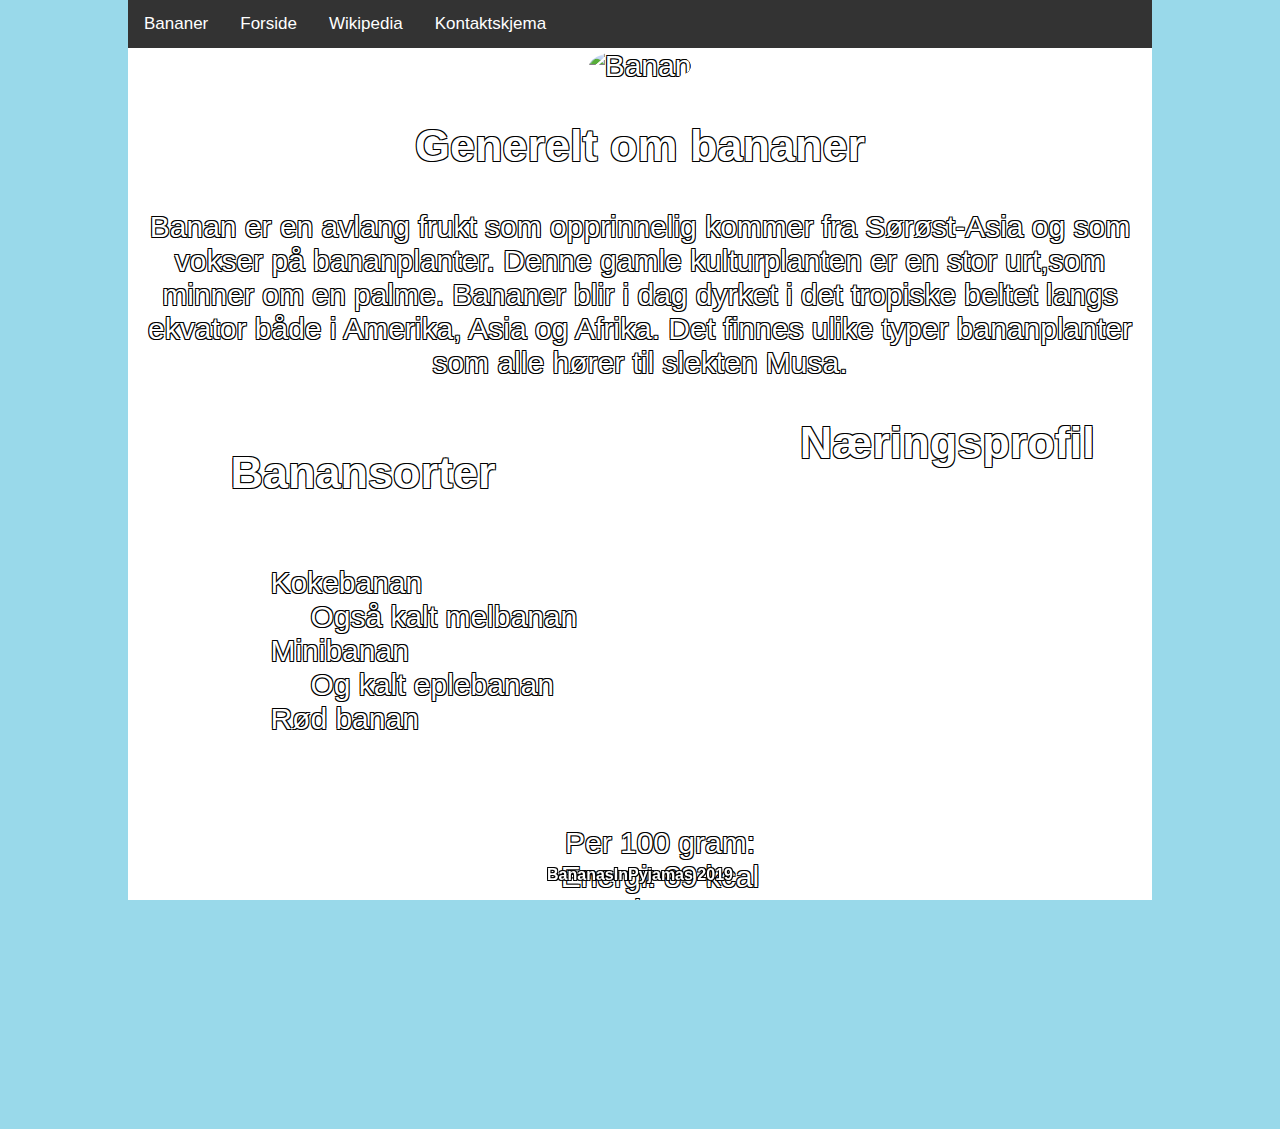
==== index.html @ 3ddd8c8c "Final commit v.1" ====
<!DOCTYPE html>
<html lang="en" xmlns="http://www.w3.org/1999/html">
<head>
    <meta charset="UTF-8"/>
    <meta http-equiv="X-UA-Compatible" content="IE=edge">
    <meta name="viewport" content="width=device-width, initial-scale=1">
    <link rel="stylesheet" type="text/css" media="screen" href="stilark.css">
    <link href="https://fonts.googleapis.com/css?family=Raleway" rel="stylesheet">
    <link rel="stylesheet" href="https://cdnjs.cloudflare.com/ajax/libs/font-awesome/4.7.0/css/font-awesome.min.css">
    <script src="main.js"></script>
    <title>Banan</title>
</head>

    <body>
    <section class="mainpage">
        <header>
            <nav class="TopNav" id="MyTopNav">
                <a href="#" id="logo">Bananer</a>
                <a href="index.html" class="active">Forside</a>
                <a href="https://no.wikipedia.org/wiki/Bananer">Wikipedia</a>
                <a href="kontaktskjema.html">Kontaktskjema</a>
                <a href="javascript:void(0);" class="icon" onclick="myFunction()">
                    <i class="fa fa-bars"></i>
                </a>
            </nav>
        </header>
        <article class="hovedinnhold">
            <img id="rounded-image" src="img/banan.gif" alt="Banan" height="180" width="200" />
            <section class="generelt">
            <h2 class="tittel">Generelt om bananer</h2>
            <p>Banan er en avlang frukt som opprinnelig kommer fra Sørøst-Asia og som vokser på bananplanter.
            Denne gamle kulturplanten er en stor urt,som minner om en palme.
            Bananer blir i dag dyrket i det tropiske beltet langs ekvator både i Amerika, Asia og Afrika.
            Det finnes ulike typer bananplanter som alle hører til slekten Musa.
            </p>
            </section>
            <div class="banansorter">
            <h2 class="tittel">Banansorter</h2>
            <p>
                <ol style="list-style-type: none; display: inline-block;">
                    <li>Kokebanan</li>
                        <ul>
                            <li>Også kalt melbanan</li>
                        </ul>
                    <li>Minibanan</li>
                        <ul>
                            <li>Og kalt eplebanan</li>
                        </ul>
                    <li>Rød banan</li>
                </ol>
            </p>
            </div>
            <div class="næringsinnhold">
            <h2>Næringsprofil</h2>
                <ul style="list-style-type: none; display: inline-block;">
                Per 100 gram:
                    <li>Energi: 89 kcal</li>
                    <li>Protein: 1,09 g</li>
                    <li>Karbohydrat: 22,84 g</li>
                        <ul>
                            <li>Hvorav sukkerarter: 12,23 g</li>
                        </ul>
                    <li>Fett: 0,33 g</li>
                    <li>Kostfiber: 2,6 g</li>
                    <li>Stivelse: 5,38 g</li>
                </ul>
            </div>
        </article>
        <footer class="footer_class">
            <p>BananasInPyjamas 2019</p>
        </footer>
    </section>
    </body>
</html>
---- stilark.css ----
html, body {
    background-color: #99D9EA;
    margin: 0;
    height: 100%;
    overflow: hidden;
}
em {
    font-weight: bold;
}
.mainpage {
    margin: auto;
    width: 80%;
    background-color: white;
    align-content: center;
    height: 1080px;
    font-family: 'Railway', sans-serif;

    background-image: url("img/bananas.jpg");
    background-size: cover;
    background-position: center;
    background-repeat: no-repeat;
}
footer {
    position: fixed;
    bottom: 0;
    width: 80%;
    color: white;
    font-weight: bold;
    text-align: center;
    text-shadow: -1px -1px 0 #000,
    1px -1px 0 #000,
    -1px 1px 0 #000,
    1px 1px 0 #000;
}
.hovedinnhold {
    padding-top: 1px;
    padding-bottom: 1px;
    text-align: center;
    font-size: 30px;
    color: white;
    text-shadow: -1px -1px 0 #000,
    1px -1px 0 #000,
    -1px 1px 0 #000,
    1px 1px 0 #000;
}
.generelt {

}

.banansorter{
    text-align: left;
    padding-left: 10%;
    float: left;
    width: 50%;
}
.næringsinnhold{
   right: 5%;
}
.hovedinnholdparagraf {
    position: absolute;
    width: 50%;
    margin: 0 auto;
}
#rounded-image {
    top: 10%;
    border-radius: 50%;

}
/* Navbar background */
.TopNav {
    background-color: #333;
    overflow: hidden;
}

/* Styling for the navbar */
.TopNav a {
    float: left;
    display: block;
    color: white;
    text-align: center;
    padding: 14px 16px;
    text-decoration: none;
    font-size: 17px;
}

/* Changes the color of the button upon hover */
.TopNav a:hover {
    background-color: white;
    color: black;
}

/* Removes the hover effect above to keep it a fake button.*/
.TopNav a#logo:hover {
    background-color: #333;
    color: white;
}

/* Hides the hamburger icon for the menu when the screen is wide enough for it not to be needed. */
.TopNav .icon {
    display: none;
}

/*
    Folds the navbar into just having the left-most (1st) button  when screen is less than 600px wide.
    Also enables the "hamburger" icon which contains the new navbar in a on-click menu.
*/
@media screen and (max-width: 825px) {
    .TopNav a:not(:first-child) {
        display: none;
    }
    .TopNav a.icon {
        float: right;
        display: block;
    }
    .TopNav.responsive {
        position: relative;
    }
    .TopNav.responsive a.icon {
        position: absolute;
        right: 0;
        top: 0;
    }
    .TopNav.responsive a {
        float: none;
        display: block;
        text-align: left;
    }
    #hovedsidetekst {
        display: none;
    }
}
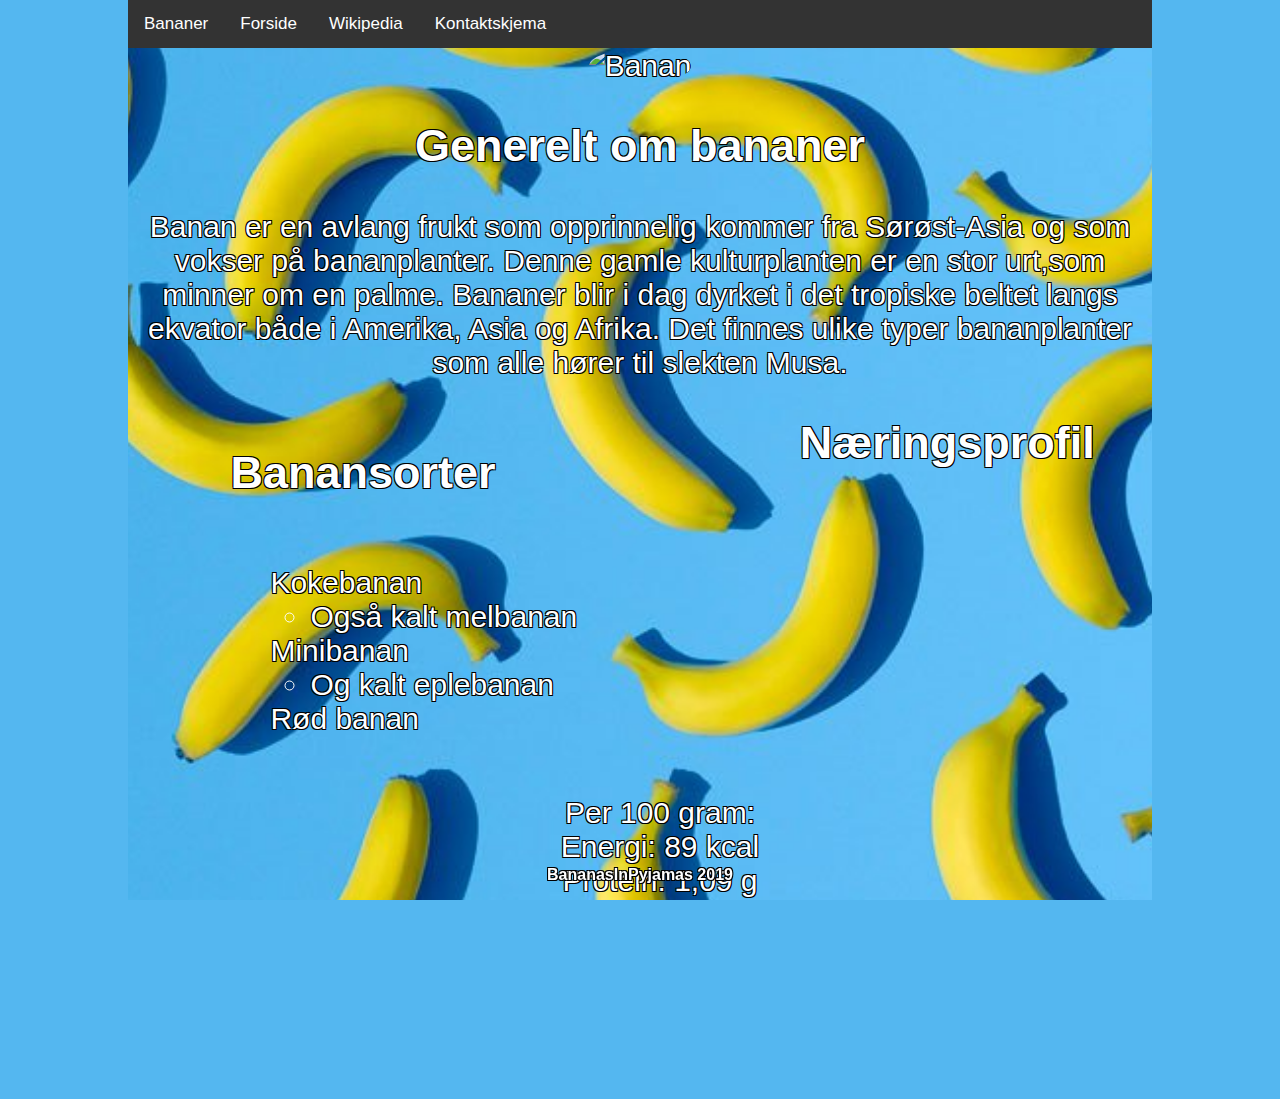
==== commit 9f4d767b: "Final commit v.2" ====
--- a/index.html
+++ b/index.html
@@ -14,7 +14,7 @@
     <body>
     <section class="mainpage">
         <header>
-            <nav class="TopNav" id="MyTopNav">
+            <nav class="topnav" id="myTopnav">
                 <a href="#" id="logo">Bananer</a>
                 <a href="index.html" class="active">Forside</a>
                 <a href="https://no.wikipedia.org/wiki/Bananer">Wikipedia</a>
@@ -36,7 +36,6 @@
             </section>
             <div class="banansorter">
             <h2 class="tittel">Banansorter</h2>
-            <p>
                 <ol style="list-style-type: none; display: inline-block;">
                     <li>Kokebanan</li>
                         <ul>
@@ -48,7 +47,6 @@
                         </ul>
                     <li>Rød banan</li>
                 </ol>
-            </p>
             </div>
             <div class="næringsinnhold">
             <h2>Næringsprofil</h2>
--- a/stilark.css
+++ b/stilark.css
@@ -1,5 +1,6 @@
+
 html, body {
-    background-color: #99D9EA;
+    background-color: #54b7f0;
     margin: 0;
     height: 100%;
     overflow: hidden;
@@ -10,7 +11,7 @@
 .mainpage {
     margin: auto;
     width: 80%;
-    background-color: white;
+    background-color: black;
     align-content: center;
     height: 1080px;
     font-family: 'Railway', sans-serif;
@@ -43,9 +44,6 @@
     -1px 1px 0 #000,
     1px 1px 0 #000;
 }
-.generelt {
-
-}
 
 .banansorter{
     text-align: left;
@@ -54,7 +52,7 @@
     width: 50%;
 }
 .næringsinnhold{
-   right: 5%;
+    right: 5%;
 }
 .hovedinnholdparagraf {
     position: absolute;
@@ -67,13 +65,13 @@
 
 }
 /* Navbar background */
-.TopNav {
+.topnav {
     background-color: #333;
     overflow: hidden;
 }
 
 /* Styling for the navbar */
-.TopNav a {
+.topnav a {
     float: left;
     display: block;
     color: white;
@@ -84,19 +82,19 @@
 }
 
 /* Changes the color of the button upon hover */
-.TopNav a:hover {
+.topnav a:hover {
     background-color: white;
     color: black;
 }
 
 /* Removes the hover effect above to keep it a fake button.*/
-.TopNav a#logo:hover {
+.topnav a#logo:hover {
     background-color: #333;
     color: white;
 }
 
 /* Hides the hamburger icon for the menu when the screen is wide enough for it not to be needed. */
-.TopNav .icon {
+.topnav .icon {
     display: none;
 }
 
@@ -105,22 +103,22 @@
     Also enables the "hamburger" icon which contains the new navbar in a on-click menu.
 */
 @media screen and (max-width: 825px) {
-    .TopNav a:not(:first-child) {
+    .topnav a:not(:first-child) {
         display: none;
     }
-    .TopNav a.icon {
+    .topnav a.icon {
         float: right;
         display: block;
     }
-    .TopNav.responsive {
+    .topnav.responsive {
         position: relative;
     }
-    .TopNav.responsive a.icon {
+    .topnav.responsive a.icon {
         position: absolute;
         right: 0;
         top: 0;
     }
-    .TopNav.responsive a {
+    .topnav.responsive a {
         float: none;
         display: block;
         text-align: left;
@@ -128,4 +126,4 @@
     #hovedsidetekst {
         display: none;
     }
-}
+}